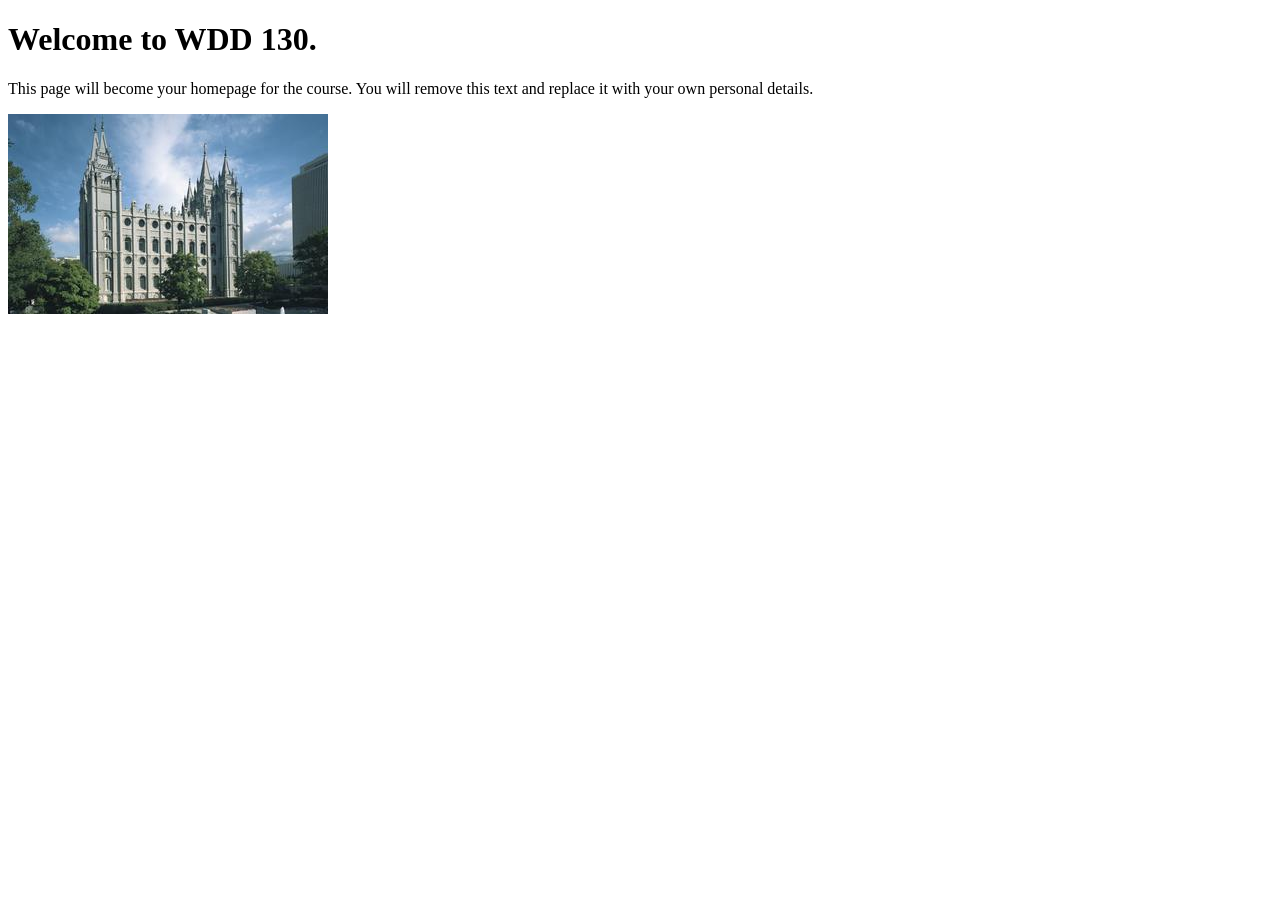
==== index.html @ 955947d9 "Initial commit" ====
<!DOCTYPE html>
<html lang="en">
<head>
    <meta charset="UTF-8">
    <meta name="viewport" content="width=device-width, initial-scale=1.0">
    <title>WDD 130 | Personal Homepage</title>
</head>
<body>
    <h1>Welcome to WDD 130.</h1>
    <p>This page will become your homepage for the course. You will remove this text and replace it with your own personal details.</p>

    <img src="images/salt-lake-temple.jpg" alt="The Salt Lake Temple.">
</body>
</html>
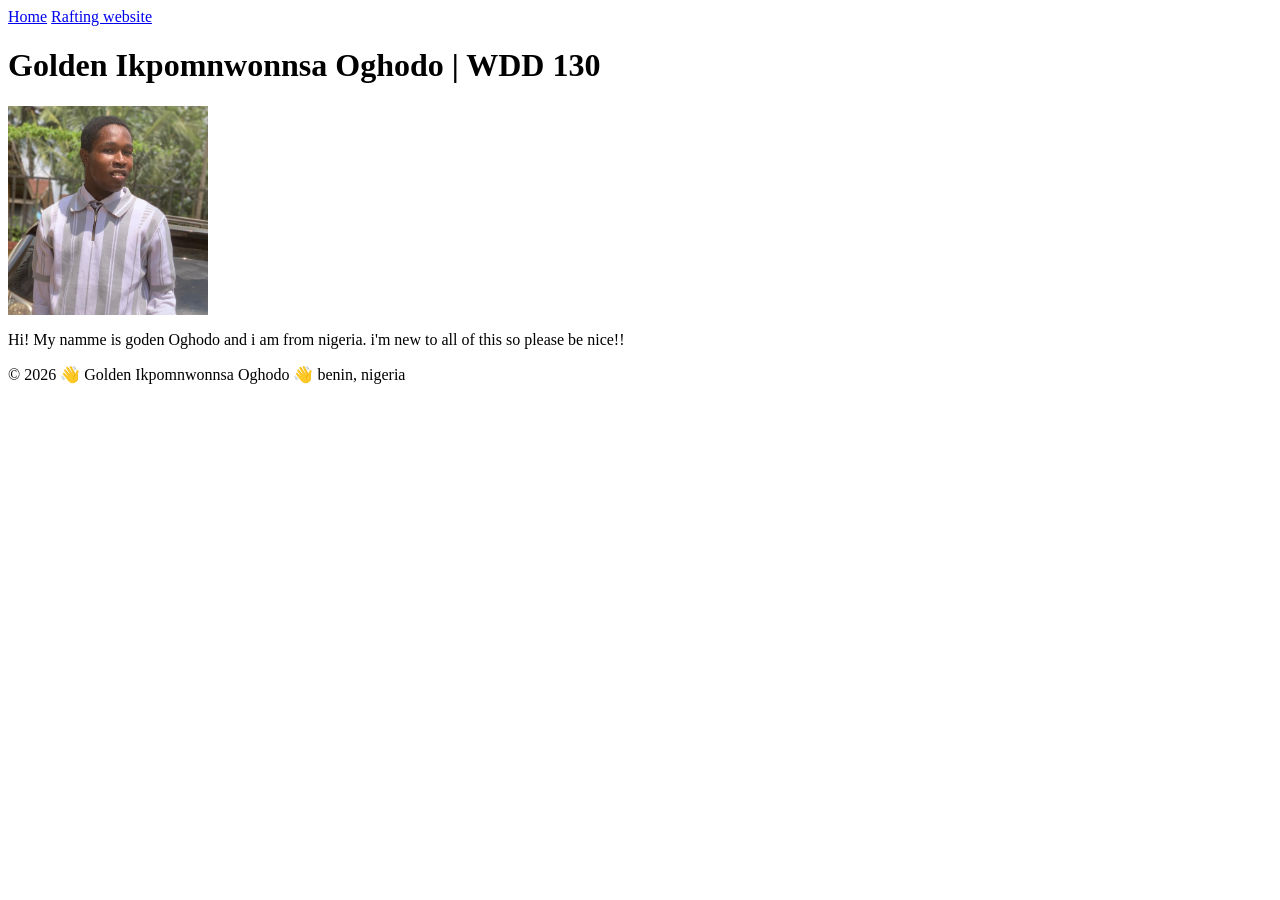
==== commit 4e42abcc: "hello" ====
--- a/index.html
+++ b/index.html
@@ -1,14 +1,31 @@
+<html>
 <!DOCTYPE html>
 <html lang="en">
+
 <head>
-    <meta charset="UTF-8">
-    <meta name="viewport" content="width=device-width, initial-scale=1.0">
-    <title>WDD 130 | Personal Homepage</title>
+    <meta charset="utf-8" />
+    <meta "viewport" content="width=device-width, initial-scale=1" />
+
+    <title> Golden Ikpomnwonnsa Oghodo | WDD130</title>
 </head>
+
 <body>
-    <h1>Welcome to WDD 130.</h1>
-    <p>This page will become your homepage for the course. You will remove this text and replace it with your own personal details.</p>
+    <header>
+        <nav>
+            <a href="#">Home</a>
+            <a href="wwr/">Rafting website</a>
+        </nav>
+    </header>
+    <main>
+        <h1> Golden Ikpomnwonnsa Oghodo | WDD 130 </h1>
+        <img src="images/IMG-20260319-WA0108.jpg" alt=" Hello, my name is Golden Oghodo "
+          width="200">
+        <p>Hi! My namme is goden Oghodo and i am from nigeria. i'm new to all of this so please be
+            nice!!</p>
+    </main>
+    <footer>
+        <p> &copy; 2026 👋 Golden Ikpomnwonnsa Oghodo 👋 benin, nigeria</p>
+    </footer>
+</body>
 
-    <img src="images/salt-lake-temple.jpg" alt="The Salt Lake Temple.">
-</body>
 </html>
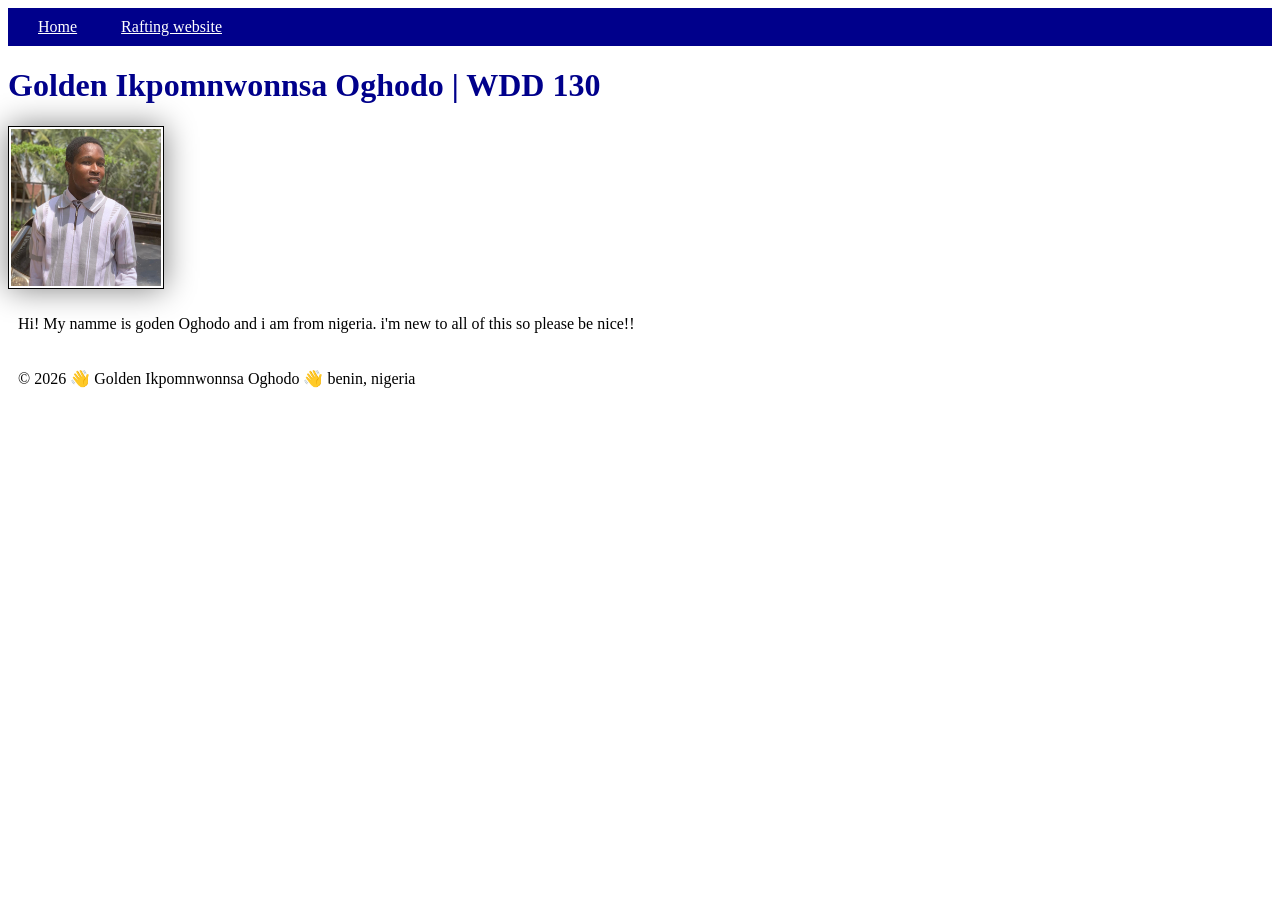
==== commit c7b57943: "index  update" ====
--- a/index.html
+++ b/index.html
@@ -3,6 +3,7 @@
 <html lang="en">
 
 <head>
+    <link rel="stylesheet" href="styles/styles.css">
     <meta charset="utf-8" />
     <meta "viewport" content="width=device-width, initial-scale=1" />
 
--- a/styles/styles.css
+++ b/styles/styles.css
@@ -0,0 +1,26 @@
+nav {
+    background-color: darkblue;
+    padding: 10px;
+}
+
+nav a {
+    color: white;
+    font-display: block;
+    padding: 20px;
+}
+
+h1 {
+    color: darkblue;
+}
+
+img {
+    width: 150px;
+    height: auto;
+    border: 1px solid black;
+    padding: 2px;
+    box-shadow: 0 0 30px gray;
+}
+
+p {
+    padding: 10px;
+}
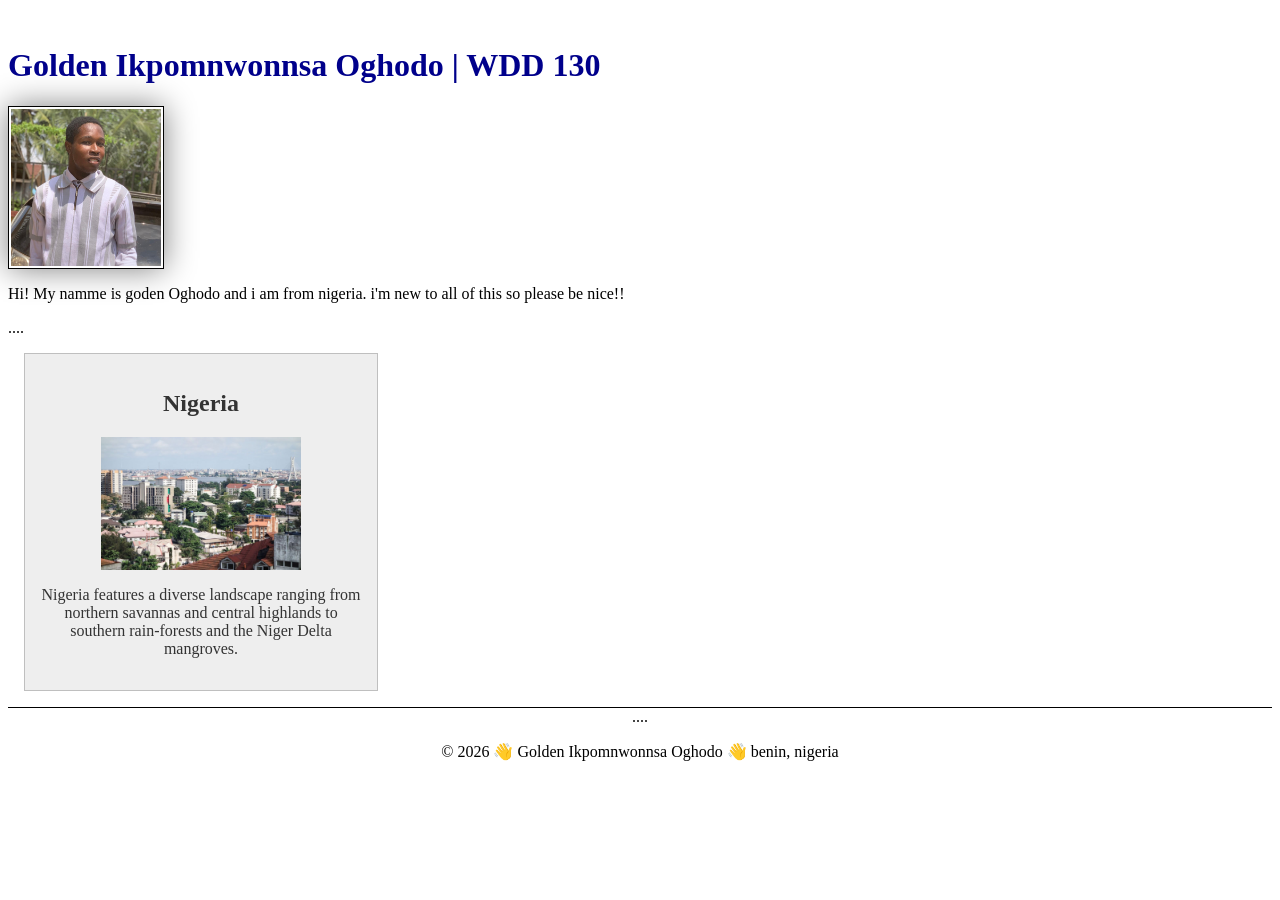
==== commit ed8467db: "home page enhancement" ====
--- a/index.html
+++ b/index.html
@@ -8,6 +8,10 @@
     <meta "viewport" content="width=device-width, initial-scale=1" />
 
     <title> Golden Ikpomnwonnsa Oghodo | WDD130</title>
+
+    <meta name="description"
+      content="describe your home page here using key words like your name, the course, the purpose of the page">
+    <meta name="author" content="your name">
 </head>
 
 <body>
@@ -23,10 +27,20 @@
           width="200">
         <p>Hi! My namme is goden Oghodo and i am from nigeria. i'm new to all of this so please be
             nice!!</p>
+        ....
     </main>
+    <aside>
+        <h2>Nigeria</h2>
+        <img src="images/nigeria.jpg" alt="Nigeria landscape">
+        <p>Nigeria features a diverse landscape ranging from northern savannas and central highlands
+            to
+            southern rain-forests and the Niger Delta mangroves.</p>
+    </aside>
     <footer>
+        ....
         <p> &copy; 2026 👋 Golden Ikpomnwonnsa Oghodo 👋 benin, nigeria</p>
     </footer>
+
 </body>
 
 </html>
--- a/styles/styles.css
+++ b/styles/styles.css
@@ -1,6 +1,20 @@
-nav {
-    background-color: darkblue;
-    padding: 10px;
+main {
+    max-width: 840px;
+}
+
+aside {
+    width: 20rem;
+    margin: 1rem;
+    border: 1px solid rgb(0 0 0 / 0.2);
+    padding: 1rem;
+    background-color: #eee;
+    color: #333;
+    text-align: center;
+}
+
+aside img {
+    width: 200px;
+    height: auto;
 }
 
 nav a {
@@ -13,7 +27,7 @@
     color: darkblue;
 }
 
-img {
+main img {
     width: 150px;
     height: auto;
     border: 1px solid black;
@@ -22,5 +36,11 @@
 }
 
 p {
-    padding: 10px;
+    padding: 0px;
+}
+
+footer {
+    margin-top: 15px;
+    border-top: 1px solid #000;
+    text-align: center;
 }
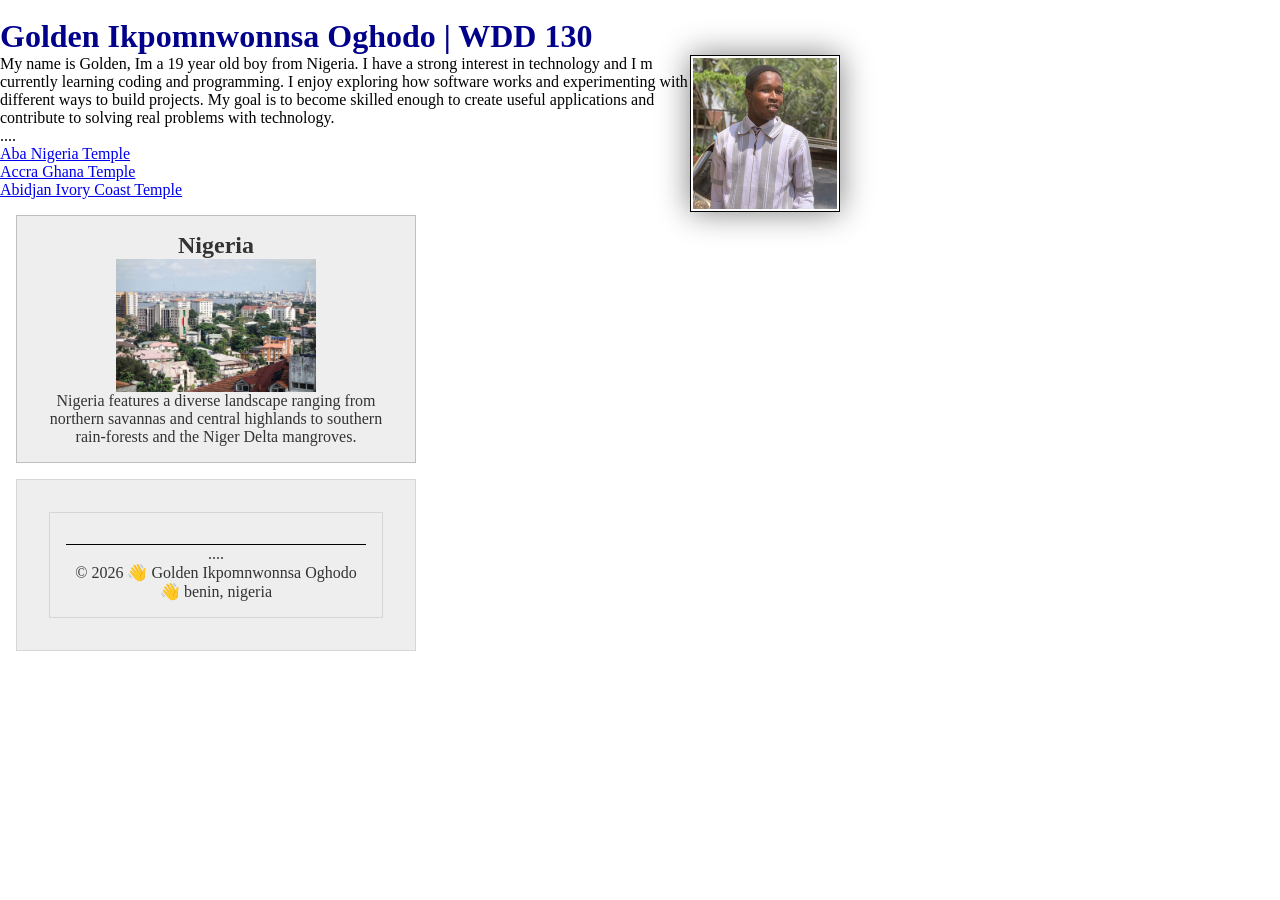
==== commit 546db9dc: "week03 code-along activity" ====
--- a/index.html
+++ b/index.html
@@ -19,15 +19,32 @@
         <nav>
             <a href="#">Home</a>
             <a href="wwr/">Rafting website</a>
+            <a href="https://linkedin.com"></a>
+            <a href="https://facebook.com"></a>
         </nav>
     </header>
     <main>
         <h1> Golden Ikpomnwonnsa Oghodo | WDD 130 </h1>
         <img src="images/IMG-20260319-WA0108.jpg" alt=" Hello, my name is Golden Oghodo "
           width="200">
-        <p>Hi! My namme is goden Oghodo and i am from nigeria. i'm new to all of this so please be
-            nice!!</p>
+        <p>My name is Golden, Im a 19 year old boy from Nigeria. I have a strong interest in
+            technology and
+            I m currently learning coding and programming. I enjoy exploring how software works and
+            experimenting with different ways to build projects. My goal is to become skilled enough
+            to
+            create useful applications and contribute to solving real problems with technology.</p>
         ....
+        <ul>
+            <li><a href="https://www.churchofjesuschrist.org/temples/details/aba-nigeria-temple?lang=eng"
+                  target="_blank"> Aba Nigeria Temple</a> </li>
+
+            <ll> <a
+                  href="https://www.churchofjesuschrist.org/temples/details/accra-ghana-temple?lang=eng"
+                  target="_blank">Accra Ghana Temple</a></ll>
+            <li> <a
+                  href="https://www.churchofjesuschrist.org/temples/details/abidjan-ivory-coast-temple?lang=eng"
+                  target="_blank">Abidjan Ivory Coast Temple</a> </li>
+        </ul>
     </main>
     <aside>
         <h2>Nigeria</h2>
@@ -36,10 +53,12 @@
             to
             southern rain-forests and the Niger Delta mangroves.</p>
     </aside>
-    <footer>
-        ....
-        <p> &copy; 2026 👋 Golden Ikpomnwonnsa Oghodo 👋 benin, nigeria</p>
-    </footer>
+    <aside class="box">
+        <ul class="box">
+            <footer>
+                ....
+                <p> &copy; 2026 👋 Golden Ikpomnwonnsa Oghodo 👋 benin, nigeria</p>
+            </footer>
 
 </body>
 
--- a/styles/styles.css
+++ b/styles/styles.css
@@ -1,3 +1,9 @@
+* {
+    margin: 0;
+    padding: 0;
+    box-sizing: border-box;
+}
+
 main {
     max-width: 840px;
 }
@@ -10,11 +16,13 @@
     background-color: #eee;
     color: #333;
     text-align: center;
+    width: 25em;
+    text-align: center;
 }
 
 aside img {
     width: 200px;
-    height: auto;
+    height: auto
 }
 
 nav a {
@@ -33,6 +41,7 @@
     border: 1px solid black;
     padding: 2px;
     box-shadow: 0 0 30px gray;
+    float: right;
 }
 
 p {
@@ -43,4 +52,19 @@
     margin-top: 15px;
     border-top: 1px solid #000;
     text-align: center;
+}
+
+/* class sector */
+.box {
+    margin: 1rem;
+    border: 1px solid rgb(0 0 0 / 10%);
+    padding: 1rem;
+    background-color: #eee;
+    color: #333;
+}
+
+aside h2 {
+    position: relative;
+    top: 0px;
+    left: 0px;
 }
